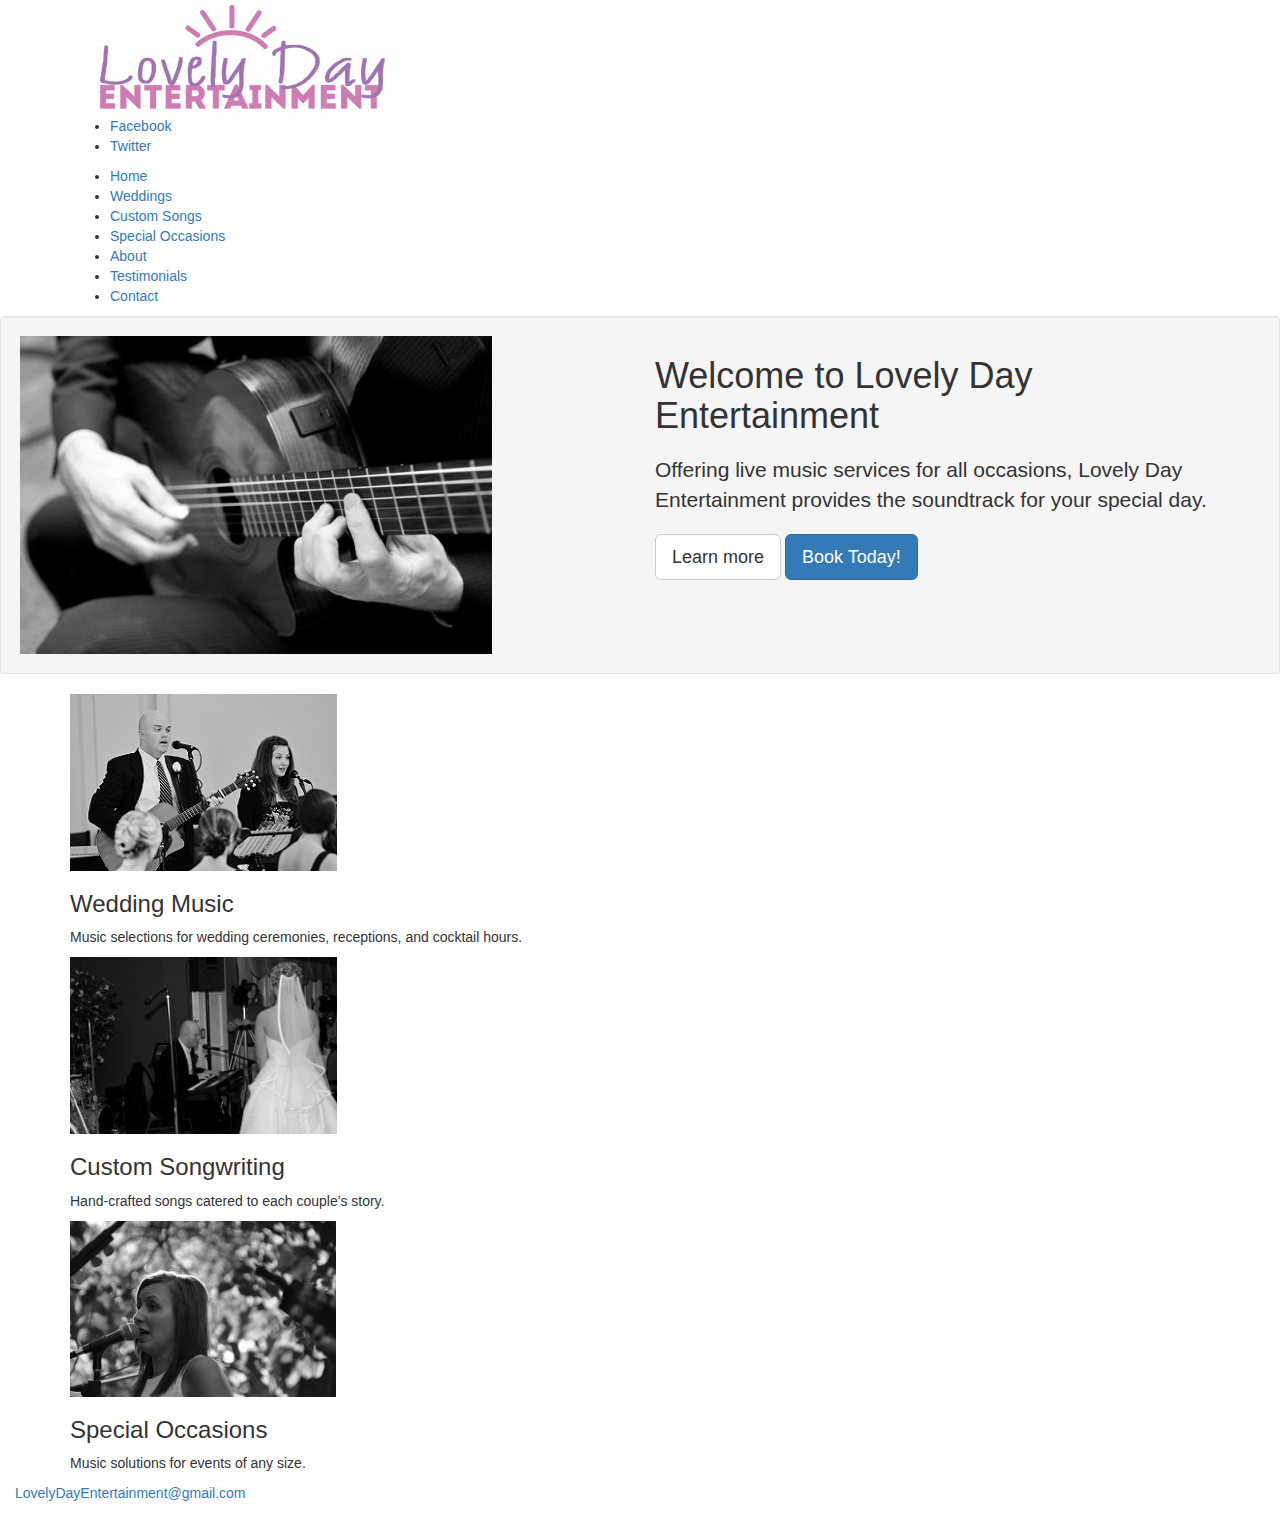
==== lovelyday.html @ 7b1de421 "Added bootstrap, cleaning up index.html" ====
<!DOCTYPE html>
<html lang='en'>

	<head>

		<meta charset="UTF-08">
        <meta name="viewport" content="width=device-width, initial-scale=1, maximum-scale=1, user-scalable=no">
        <link rel="stylesheet" href="css/bootstrap.min.css">

	</head>

	<body>

		<header class='container'>
			
			<div class="logo">
				<img src="images/logo.png">
			</div>
			
			<div class="sharing">
                <ul>
                    <li><a href='#' alt='Facebook'>Facebook</a></li>
                    <li><a href='#' alt='Twitter'>Twitter</a></li>
                </ul>
			</div>
			
			<nav>

				<ul>
					<li id="home"><a href="#">Home</a></li>
					<li><a href="#">Weddings</a></li>
					<li><a href="#">Custom Songs</a></li>
					<li><a href="#">Special Occasions</a></li>
					<li><a href="#">About</a></li>
					<li><a href="#">Testimonials</a></li>
					<li><a href="#">Contact</a></li>
				</ul>

			</nav>

		</header>

		<section class='container-fluid well'>

			<div class="row">

				<div class="col-md-6 slider">

					<img src="images/guitar.jpg">

				</div>

				<div class="col-md-6 greeting">

					<h1>Welcome to Lovely Day Entertainment</h1>
					<h2 class='lead'>Offering live music services for all occasions, Lovely Day Entertainment provides the soundtrack for your special day.</h2>

					<div>
                        <p>
                            <a class='btn btn-default btn-lg' href='#' role='button'>Learn more</a>
                            <a class='btn btn-primary btn-lg' href='#' role='button'>Book Today!</a>
                        </p>
					</div>

				</div>

			</div>

		</section>

		<section class='container'>

			<div class="boxes">

				<div id="box-one">

					<a href="#"><img src="images/travis_1.jpg"></a>
					<h3>Wedding Music</h3>
					<p>Music selections for wedding ceremonies, receptions, and cocktail hours.</p>

				</div>

				<div id="box-two">

					<a href="#"><img src="images/travis_2.jpg"></a>
					<h3>Custom Songwriting</h3>
					<p>Hand-crafted songs catered to each couple's story.</p>

				</div>

				<div id="box-three">

					<a href="#"><img src="images/kelsey_1.jpg"></a>
					<h3>Special Occasions</h3>
					<p>Music solutions for events of any size.</p>

				</div>

			</div>

		</section>

		<footer class='container-fluid'>

			<p><a href="mailto:lovelydayentertainment@gmail.com">LovelyDayEntertainment@gmail.com</a></p>

		</footer>

	</body>

</html>
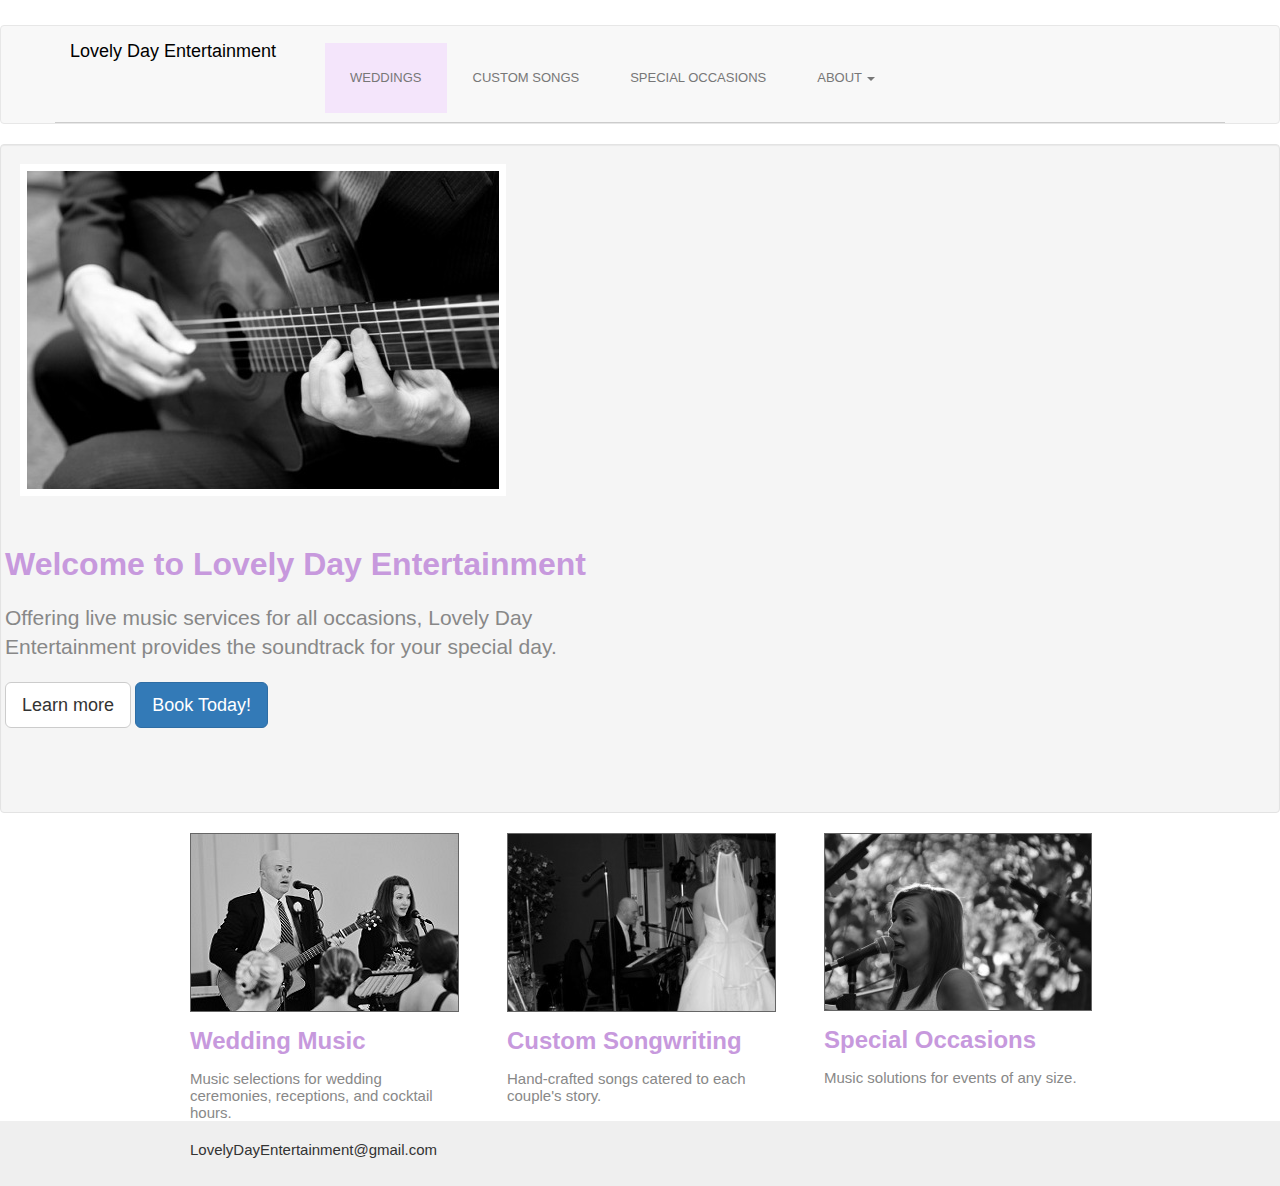
==== commit 1f1506c3: "Added bootstrap navbar for main navigation" ====
--- a/lovelyday.html
+++ b/lovelyday.html
@@ -6,37 +6,35 @@
 		<meta charset="UTF-08">
         <meta name="viewport" content="width=device-width, initial-scale=1, maximum-scale=1, user-scalable=no">
         <link rel="stylesheet" href="css/bootstrap.min.css">
+        <link rel="stylesheet" href="main.css">
 
 	</head>
 
 	<body>
 
-		<header class='container'>
-			
-			<div class="logo">
-				<img src="images/logo.png">
-			</div>
-			
-			<div class="sharing">
-                <ul>
+		<header>
+            <div>
+                <ul class='list-inline pull-right'>
                     <li><a href='#' alt='Facebook'>Facebook</a></li>
                     <li><a href='#' alt='Twitter'>Twitter</a></li>
                 </ul>
-			</div>
-			
-			<nav>
+            </div>
+			<div class='navbar navbar-default'>
+                <nav class='container'>
 
-				<ul>
-					<li id="home"><a href="#">Home</a></li>
-					<li><a href="#">Weddings</a></li>
-					<li><a href="#">Custom Songs</a></li>
-					<li><a href="#">Special Occasions</a></li>
-					<li><a href="#">About</a></li>
-					<li><a href="#">Testimonials</a></li>
-					<li><a href="#">Contact</a></li>
-				</ul>
+                        <div class="navbar-brand">
+                            <a href='#'>Lovely Day Entertainment</a>
+                        </div>
 
-			</nav>
+                        <ul class='nav navbar-nav navbar-right'>    
+                            <li><a href="#">Weddings</a></li>
+                            <li><a href="#">Custom Songs</a></li>
+                            <li><a href="#">Special Occasions</a></li>
+                            <li><a href="#">About <span class='caret'></span></a></li>
+                        </ul>
+
+                </nav>
+            </div>
 
 		</header>
 
@@ -106,6 +104,11 @@
 
 		</footer>
 
+        <script src="https://ajax.googleapis.com/ajax/libs/jquery/2.1.4/jquery.min.js"></script>
+    <script src='js/bootstrap.min.js' rel='javascript'></script>
+        
 	</body>
+    
+    
 
 </html>--- a/main.css
+++ b/main.css
@@ -0,0 +1,200 @@
+/* Lovely Day Main CSS */
+
+/* Reset browser defaults */
+
+html, body, h1, h2, h3, h4, h5, h6, p, a, div, ul, ol, li {
+	font: inherit;
+	font-size: 100%;
+	margin: 0;
+	padding: 0;
+	border: 0;
+	color: #000000;
+}
+
+ul, ol, li {
+	list-style-type: none;
+}
+
+a {
+	text-decoration: none;
+	font-family: Arial, sans-serif;
+}
+
+body {
+	margin: 0 auto 0 auto;
+}
+
+/* Basic element styling */
+
+h1 {
+	font-family: Arial, sans-serif;
+	font-size: 32px;
+	font-weight: bold;
+	color: #c799dd;
+}
+
+h2 {
+	font-family: Arial, sans-serif;
+	font-size: 16px;
+	color: #888888;
+}
+
+h3 {
+	font-family: Arial, sans-serif;
+	font-size: 24px;
+	font-weight: bold;
+	color: #c799dd;
+}
+
+p {
+	font-family: Arial, sans-serif;
+	font-size: 15px;
+	color: #888888;
+}
+
+/* Header and Navigation styles */
+
+header {
+	margin: 25px auto 0 auto;
+}
+
+header .logo {
+	margin: 0 auto 30px auto;
+	width: 900px;
+}
+
+nav {
+	border-bottom: 1px solid #cccccc;
+	width: auto;
+	padding-bottom: 9px;
+}
+
+nav ul {
+	width: 900px;
+	margin: 0 auto 0 auto;
+}
+
+nav li {
+	display: inline;
+	font-family :Arial, sans-serif;
+	text-transform: uppercase;
+	font-size: 13px;
+	margin-right: 1px;
+	padding: 10px;
+}
+
+nav li a {
+	color: #666666;
+}
+
+nav li:first-child {
+	background-color: #f4e5fb;
+}
+
+nav li:hover {
+	background-color: #f4e5fb;
+}
+
+/* Slider and Welcome styling */
+
+#one {
+	border-bottom: 1px solid #cccccc;
+	background-color: #efefef;
+	margin-bottom: 40px;
+	padding: 12px 0 8px 0;
+}
+
+.welcome {
+	margin: 0 auto 0 auto;
+	width: 900px;
+}
+
+.slider {
+	float: left;
+	margin-right: 40px;
+}
+
+.slider img {
+	border: 7px solid white;
+}
+
+.greeting {
+	margin: 0 auto 45px auto;
+	padding: 50px 0 20px 0;
+}
+
+.greeting h1, h2{
+	margin-bottom: 20px;
+}
+
+.button {
+	margin: 0 260px 10px 510px;
+	padding: 12px 25px 12px 25px;
+	border: solid 1px #888888;
+	border-radius: 5px;
+	background-color: #c799dd;
+}
+
+.button a {
+	color: #ffffff;
+	font-family: Arial, sans-serif;
+	font-size: 14px;
+}
+
+.button:hover {
+	background: linear-gradient(#dcbfea, #b070ce);
+}
+
+/* Main Content */
+
+#two {
+	border-bottom: 1px solid #cccccc;
+	height: 400px;
+}
+
+.boxes {
+	width: 900px;
+	margin: 0 auto 0 auto;
+}
+
+#box-one, #box-two, #box-three {
+	float: left;
+	width: 266px;
+}
+
+#box-one, #box-two {
+	margin-right: 51px;
+}
+
+.boxes img {
+	border: solid 1px #666666;
+	margin-bottom: 15px;
+}
+
+.boxes h3 {
+	margin-bottom: 15px;
+}
+
+/* Footer */
+
+footer {
+	height: 65px;
+	background-color: #efefef;
+}
+
+footer p {
+	width: 900px;
+	margin: 0 auto 0 auto;
+	padding-top: 20px
+}
+
+footer a {
+	font-size: 15px;
+	color: #333333;
+	
+}
+
+footer a:hover {
+	text-decoration: underline;
+	color: #c799dd;
+}